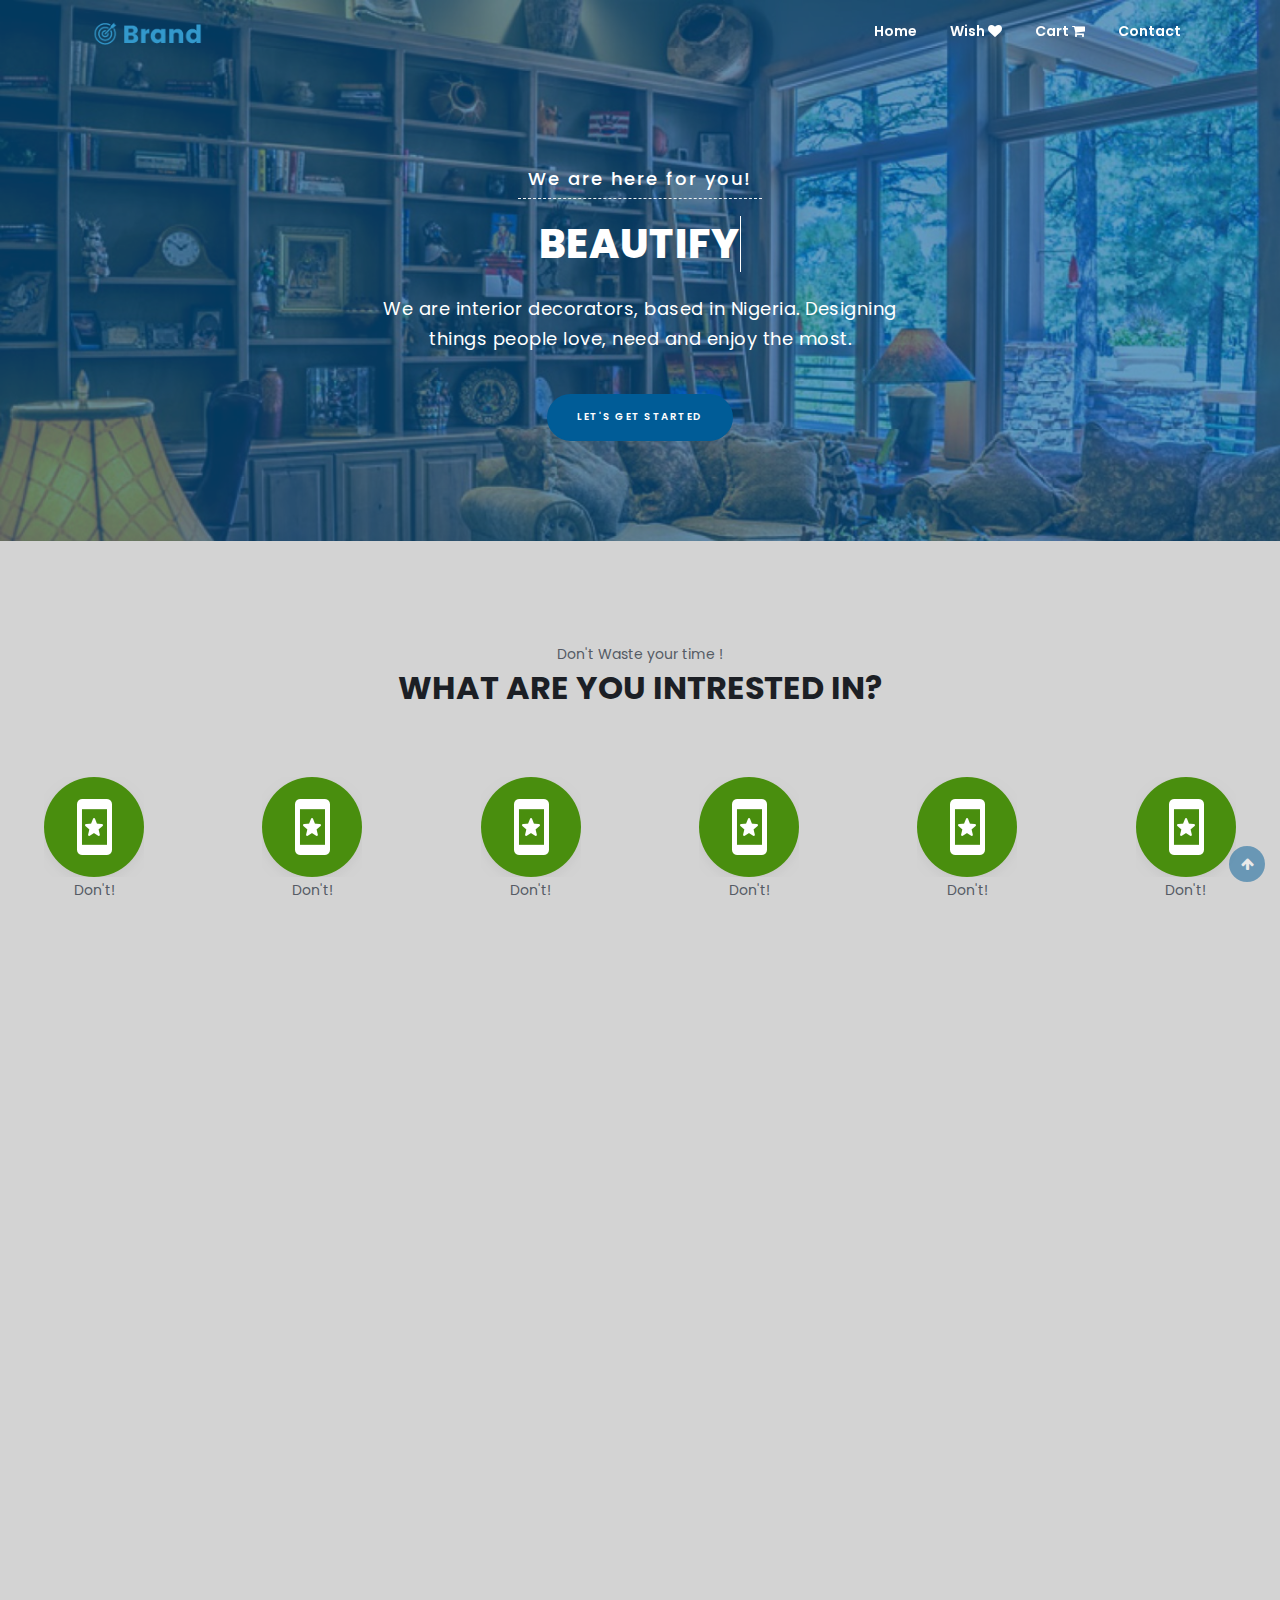
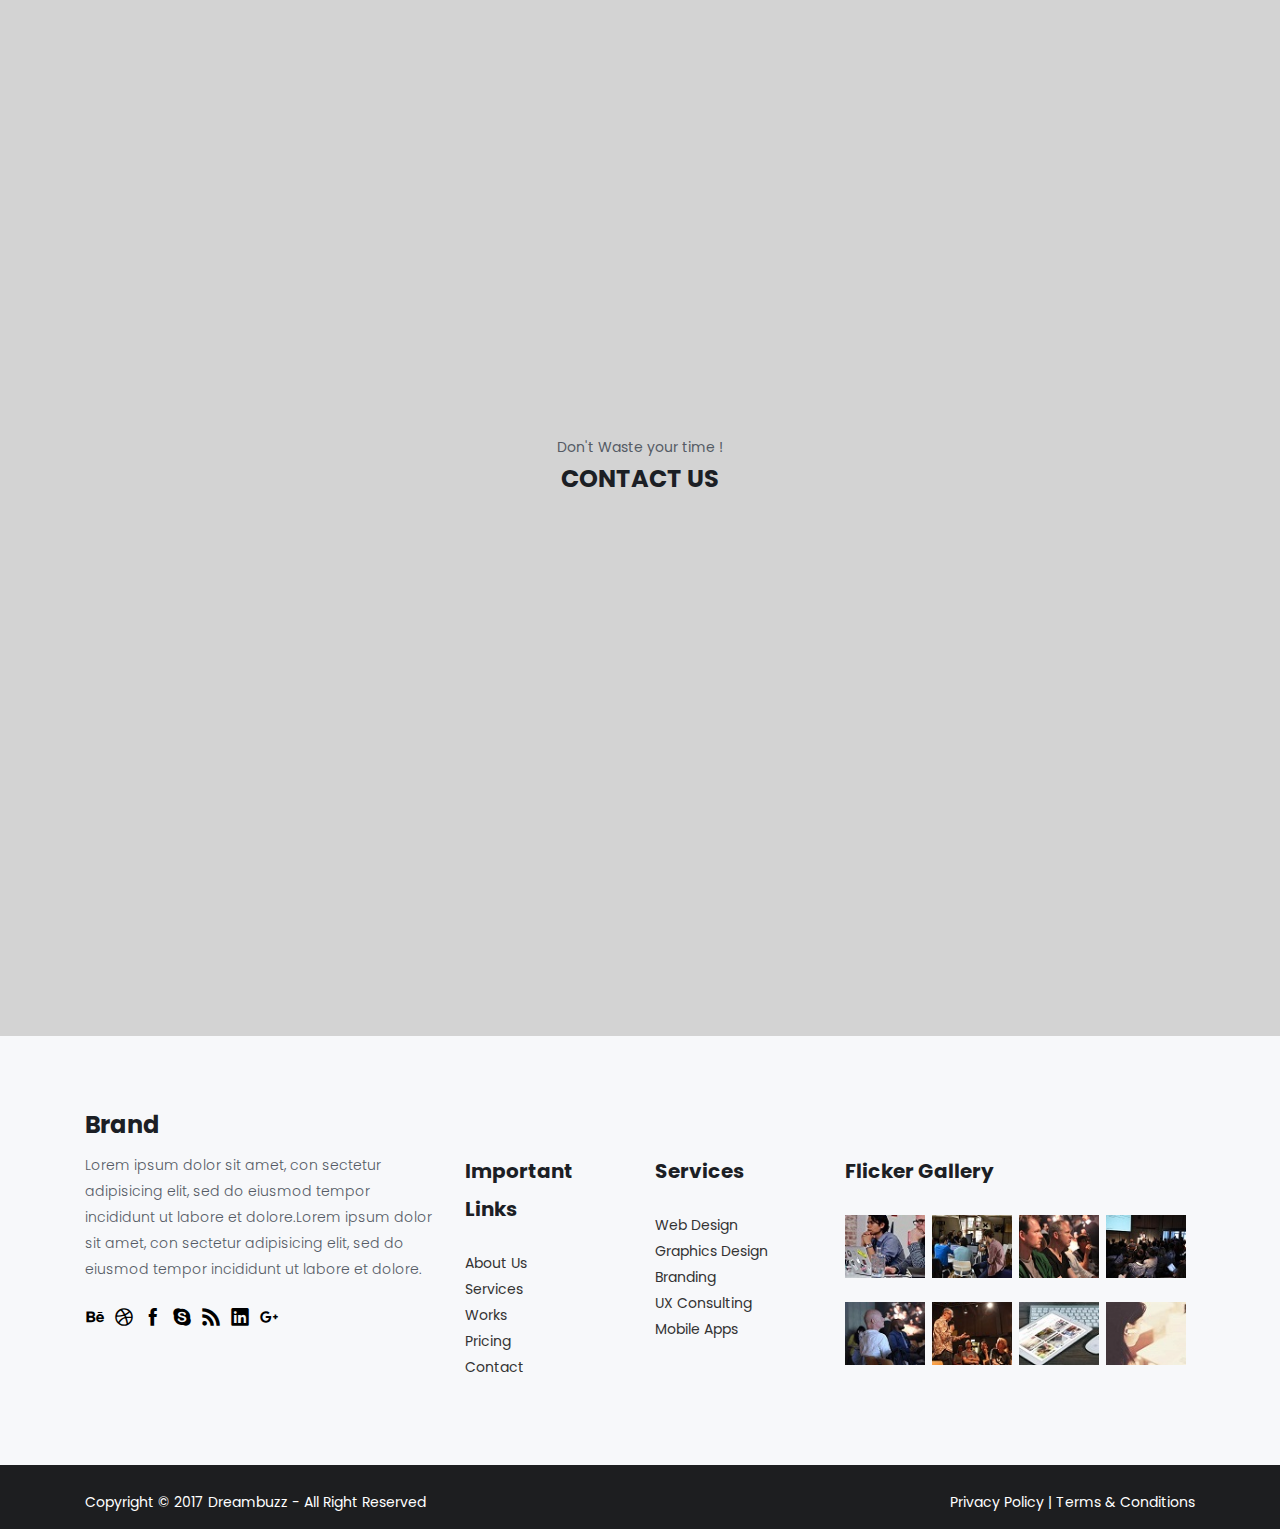
==== shop.html @ a3e7e185 "interior decoration web" ====
<!DOCTYPE html>
<html lang="en">

<head>
    <!-- Required meta tags -->
    <meta charset="utf-8">
    <meta name="viewport" content="width=device-width, initial-scale=1, shrink-to-fit=no">
    <meta name="keywords" content="Bootstrap, Landing page, Template, Registration, Landing">
    <meta name="viewport" content="width=device-width, initial-scale=1, maximum-scale=1">
    <meta name="author" content="Dreambuzz">
    <title>Interior decoretion</title>

    <!-- Bootstrap CSS -->
    <link rel="stylesheet" href="css/bootstrap.min.css">
    <!-- Font awesome CSS -->
    <link rel="stylesheet" href="css/font-awesome.min.css">
    <!-- LIne Icons CSS -->
    <link rel="stylesheet" href="css/simple-line-icons.css">
    <!-- Icofont CSS -->
    <link rel="stylesheet" href="css/icofont.css">
    <!-- Animation -->
    <link rel="stylesheet" href="css/animate.css">
    <!-- prettyphoto -->
    <link rel="stylesheet" href="css/magnific-popup.css">
    <link rel="stylesheet" href="css/effects.css">
    <!-- AOS Animation CSS -->
    <link rel="stylesheet" href="css/aos.css">
    <!-- Owl carousel CSS -->
    <link rel="stylesheet" href="css/owl.carousel.css">
    <link rel="stylesheet" href="css/owl.theme.css">
    <!-- Main Custom CSS -->
    <link rel="stylesheet" href="css/main.css">
    <!-- Respnsive CSS -->
    <link rel="stylesheet" href="css/responsive.css">
</head>

<body style="background-color:lightgrey">
    <!-- Header Section Start -->
    <nav class="navbar navbar-toggleable-sm fixed-top nav-sticky navbar-light site-navigation">
        <div class="container">
            <a class="navbar-brand" href="index.html"><img src="img/logo.png" alt=""></a>
            <button class="navbar-toggler" type="button" data-toggle="collapse" data-target="#navbarCollapse" aria-controls="navbarCollapse" aria-expanded="false" aria-label="Toggle navigation">
                <i class="icon-menu"></i>
              </button>
            <div class="collapse navbar-collapse justify-content-end" id="navbarCollapse">
                <ul class="navbar-nav">
                    <li class="nav-item">
                        <a class="nav-link" href="index-4.html">Home</a>
                    </li>
                    <li class="nav-item">
                        <a class="nav-link" href="#">Wish <i class="fa fa-heart"></i></a>
                    </li>
                    <li class="nav-item">
                        <a class="nav-link" href="#why">Cart <i class="fa fa-shopping-cart"></i></a>
                    </li>

                    <li class="nav-item">
                        <a class="nav-link" href="#contact">Contact</a>
                    </li>
                </ul>
            </div>
        </div>
    </nav>

    <header id="hero-area2" class="particle-bg welcome-image-area">
        <div class="container">
            <div class="row justify-content-md-center">
                <div class="col-md-10">
                    <div class="item active">
                        <div class="contents text-center">
                            <h6> We are here for you!</h6>
                            <h1 class="typewrite" data-period="2000" data-type='[ "Beautify your home.", "We are creative.", "have 30 years experience.", "Lets work professionally" ]'>
                                <span class="wrap"></span>
                            </h1>
                            <p class="lead">We are interior decorators, based in Nigeria. Designing
                                <br>things people love, need and enjoy the most.</p> <a rel="nofollow" href="h.html" class="btn btn-brand  btn-circle wow fadeInUp" data-wow-duration="1000ms" data-wow-delay="400ms">Let's Get Started</a> </div>
                    </div>
                </div>
            </div>
        </div>
    </header>
    <!-- Header Section End -->


    <!-- Intrest -->
        <div class=" text-center">
            <div class="row">
                <div class="col-md-12">
                    <div class="heading-intro">
                        <p>Don't Waste your time !</p>
                        <h2 class="text-uppercase">What are you intrested in?</h2>
                    </div>
                </div>
            </div>

            <div class="row data-aos" data-aos="fade-up">
                <div class="col-lg-2 col-md-2 col-4">
                    <a href="" ><img src="img/airtime.png" class="img-fluid"></a><br>
                    <p>Don't!</p>
                </div>
                <div class="col-lg-2 col-md-2 col-4">
                    <a href="" ><img src="img/airtime.png" class="img-fluid"></a><br>
                    <p>Don't!</p>
                </div>
                <div class="col-lg-2 col-md-2 col-4">
                    <a href="" ><img src="img/airtime.png" class="img-fluid"></a><br>
                    <p>Don't!</p>
                </div>
                <div class="col-lg-2 col-md-2 col-4">
                    <a href="" ><img src="img/airtime.png" class="img-fluid"></a><br>
                    <p>Don't!</p>
                </div>
                <div class="col-lg-2 col-md-2 col-4">
                    <a href="" ><img src="img/airtime.png" class="img-fluid"></a><br>
                    <p>Don't!</p>
                </div>
                <div class="col-lg-2 col-md-2 col-4">
                    <a href="" ><img src="img/airtime.png" class="img-fluid"></a><br>
                    <p>Don't!</p>
                </div>
            </div>

        </div>
    <!-- /end of intrest -->


    <!-- hot deals -->
    <div class="shop_group  data-aos margin-top-40" data-aos="fade-up">
        <div class="row">
            <div  class="col-12  p-3 mb-1" style="background-color: white">
                    Hot Deals
            </div>
        </div>
        <div class="row  text-center" style="background-color: white">
            <div class="col-lg-2 col-md-2 col-sm-4 col-6">
                <div>
                <img src="img/shop/e1.jpg" style="width: 100%">
                <div class="top-right">-20%</div>
                </div>
                <div style="font-size: 13px">32gb Pen Drive Flash Drive<br><b>$2,899</b><br><del>$7800</del></div>
            </div>
            <div class="col-lg-2 col-md-2 col-sm-4 col-6">
                <div>
                <img src="img/shop/e2.jpg" style="width: 100%">
                <div class="top-right">-20%</div>
                </div>
                <div style="font-size: 13px">32gb Pen Drive Flash Drive<br><b>$2,899</b><br><del>$7800</del></div>
            </div>
            <div class="col-lg-2 col-md-2 col-sm-4 col-6">
                <div>
                <img src="img/shop/e3.jpg" style="width: 100%">
                <div class="top-right">-20%</div>
                </div>
                <div style="font-size: 13px">32gb Pen Drive Flash Drive<br><b>$2,899</b><br><del>$7800</del></div>
            </div>
            <div class="col-lg-2 col-md-2 col-sm-4 col-6">
                <div>
                <img src="img/shop/e4.jpg" style="width: 100%">
                <div class="top-right">-20%</div>
                </div>
                <div style="font-size: 13px">32gb Pen Drive Flash Drive<br><b>$2,899</b><br><del>$7800</del></div>
            </div>
            <div class="col-lg-2 col-md-2 col-sm-4 col-6">
                <div>
                <img src="img/shop/e5.jpg" style="width: 100%">
                <div class="top-right">-20%</div>
                </div>
                <div style="font-size: 13px">32gb Pen Drive Flash Drive<br><b>$2,899</b><br><del>$7800</del></div>
            </div>
            <div class="col-lg-2 col-md-2 col-sm-4 col-6">
                <div>
                <img src="img/shop/e6.jpg" style="width: 100%">
                <div class="top-right">-20%</div>
                </div>
                <div style="font-size: 13px">32gb Pen Drive Flash Drive<br><b>$2,899</b><br><del>$7800</del></div>
            </div>
        </div>
    </div>
    <!-- end of a1 -->
    
    
        <!-- /end of hot deals -->

        
    <!-- hot deals -->
    <div class="shop_group  data-aos margin-top-40" data-aos="fade-up">
        <div class="row">
            <div  class="col-12  p-3 mb-1" style="background-color: white">
                    Hot Deals
            </div>
        </div>
        <div class="row  text-center" style="background-color: white">
            <div class="col-lg-2 col-md-2 col-sm-4 col-6">
                <div>
                <img src="img/shop/e1.jpg" style="width: 100%">
                <div class="top-right">-20%</div>
                </div>
                <div style="font-size: 13px">32gb Pen Drive Flash Drive<br><b>$2,899</b><br><del>$7800</del></div>
            </div>
            <div class="col-lg-2 col-md-2 col-sm-4 col-6">
                <div>
                <img src="img/shop/e2.jpg" style="width: 100%">
                <div class="top-right">-20%</div>
                </div>
                <div style="font-size: 13px">32gb Pen Drive Flash Drive<br><b>$2,899</b><br><del>$7800</del></div>
            </div>
            <div class="col-lg-2 col-md-2 col-sm-4 col-6">
                <div>
                <img src="img/shop/e3.jpg" style="width: 100%">
                <div class="top-right">-20%</div>
                </div>
                <div style="font-size: 13px">32gb Pen Drive Flash Drive<br><b>$2,899</b><br><del>$7800</del></div>
            </div>
            <div class="col-lg-2 col-md-2 col-sm-4 col-6">
                <div>
                <img src="img/shop/e4.jpg" style="width: 100%">
                <div class="top-right">-20%</div>
                </div>
                <div style="font-size: 13px">32gb Pen Drive Flash Drive<br><b>$2,899</b><br><del>$7800</del></div>
            </div>
            <div class="col-lg-2 col-md-2 col-sm-4 col-6">
                <div>
                <img src="img/shop/e5.jpg" style="width: 100%">
                <div class="top-right">-20%</div>
                </div>
                <div style="font-size: 13px">32gb Pen Drive Flash Drive<br><b>$2,899</b><br><del>$7800</del></div>
            </div>
            <div class="col-lg-2 col-md-2 col-sm-4 col-6">
                <div>
                <img src="img/shop/e6.jpg" style="width: 100%">
                <div class="top-right">-20%</div>
                </div>
                <div style="font-size: 13px">32gb Pen Drive Flash Drive<br><b>$2,899</b><br><del>$7800</del></div>
            </div>
        </div>
    </div>
    <!-- end of a1 -->
    
    
        <!-- /end of hot deals -->

        
    <!-- hot deals -->
    <div class="shop_group  data-aos margin-top-40" data-aos="fade-up">
        <div class="row">
            <div  class="col-12  p-3 mb-1" style="background-color: white">
                    Hot Deals
            </div>
        </div>
        <div class="row  text-center" style="background-color: white">
            <div class="col-lg-2 col-md-2 col-sm-4 col-6">
                <div>
                <img src="img/shop/e1.jpg" style="width: 100%">
                <div class="top-right">-20%</div>
                </div>
                <div style="font-size: 13px">32gb Pen Drive Flash Drive<br><b>$2,899</b><br><del>$7800</del></div>
            </div>
            <div class="col-lg-2 col-md-2 col-sm-4 col-6">
                <div>
                <img src="img/shop/e2.jpg" style="width: 100%">
                <div class="top-right">-20%</div>
                </div>
                <div style="font-size: 13px">32gb Pen Drive Flash Drive<br><b>$2,899</b><br><del>$7800</del></div>
            </div>
            <div class="col-lg-2 col-md-2 col-sm-4 col-6">
                <div>
                <img src="img/shop/e3.jpg" style="width: 100%">
                <div class="top-right">-20%</div>
                </div>
                <div style="font-size: 13px">32gb Pen Drive Flash Drive<br><b>$2,899</b><br><del>$7800</del></div>
            </div>
            <div class="col-lg-2 col-md-2 col-sm-4 col-6">
                <div>
                <img src="img/shop/e4.jpg" style="width: 100%">
                <div class="top-right">-20%</div>
                </div>
                <div style="font-size: 13px">32gb Pen Drive Flash Drive<br><b>$2,899</b><br><del>$7800</del></div>
            </div>
            <div class="col-lg-2 col-md-2 col-sm-4 col-6">
                <div>
                <img src="img/shop/e5.jpg" style="width: 100%">
                <div class="top-right">-20%</div>
                </div>
                <div style="font-size: 13px">32gb Pen Drive Flash Drive<br><b>$2,899</b><br><del>$7800</del></div>
            </div>
            <div class="col-lg-2 col-md-2 col-sm-4 col-6">
                <div>
                <img src="img/shop/e6.jpg" style="width: 100%">
                <div class="top-right">-20%</div>
                </div>
                <div style="font-size: 13px">32gb Pen Drive Flash Drive<br><b>$2,899</b><br><del>$7800</del></div>
            </div>
        </div>
    </div>
    <!-- end of a1 -->
    
    
        <!-- /end of hot deals -->
    

    <!-- START CONTACT DESIGN AREA -->
    <section id="contact" class="contact-area padd-btm-100">
        <div class="container">
            <div class="row">
                <div class="col-md-12 text-center">
                    <div class="heading-intro">
                        <p>Don't Waste your time !</p>
                        <h3 class="text-uppercase">Contact us</h3>
                    </div>
                </div>
            </div>
            <div class="row">
                <div class="col-md-8 offset-2">
                    <form id="contactForm" class="contact-form data-aos" data-aos="fade-up" action="http://themeturn.com/tf-db/brand-intro/brand/form-process.php" method="post">
                        <div class="row">
                            <div class="col-md-6 form-group">
                                <input id="name" class="form-control" type="text" name="name" placeholder="Name" required>
                            </div>
                            <div class="col-md-6 form-group">
                                <input id="email" class="form-control" type="email" name="email" placeholder="Email" required>
                            </div>
                            <div class="col-md-12 form-group">
                                <input id="subject" class="form-control" type="text" name="subject" placeholder="Subject" required>
                            </div>
                            <div class="col-md-12 form-group">
                                <textarea id="message" name="message" class="form-control" placeholder="Message" rows="7" required></textarea>
                            </div>
                            <div class="col-md-12 text-center">
                                <button class="btn btn-brand btn-circle" id="form-submit" type="submit" value="Submit">Submit Now</button>
                            </div>
                            <div class="col-md-12 text-center">
                                <p class="input-success">We have received your mail, We will get back to you soon!</p>
                                <p class="input-error">Sorry, Message could not send! Please try again.</p>
                            </div>
                        </div>
                    </form>
                </div>
            </div>
        </div>
    </section>
    <!-- / END CONTACT DESIGN AREA -->

    

    <!-- Footer Section Start -->
    <footer>
        <!-- Footer Area Start -->
        <section class="grey-bg section-padding" id="footer">
            <div class="container wow fadeInDown" data-wow-duration="1000ms" data-wow-delay="300ms">
                <h3 class="logo-title">Brand</h3>
                <div class="row">
                    <div class="col-md-4 col-sm-6 col-xs-12">
                        <div class="widget">
                            <div class="textwidget">
                                <p>Lorem ipsum dolor sit amet, con sectetur adipisicing elit, sed do eiusmod tempor incididunt ut labore et dolore.Lorem ipsum dolor sit amet, con sectetur adipisicing elit, sed do eiusmod tempor incididunt ut labore et dolore.</p>
                            </div>
                            <ul class="list-inline footer-social-link">
                                <li class="list-inline-item"><a href="#"><i class="icon icofont-social-behance"></i></a></li>
                                <li class="list-inline-item"><a href="#"><i class="icon icofont-social-dribbble"></i></a></li>
                                <li class="list-inline-item"><a href="#"><i class="icon icofont-social-facebook"></i></a></li>
                                <li class="list-inline-item"><a href="#"><i class="icon icofont-social-skype"></i></a></li>
                                <li class="list-inline-item"><a href="#"><i class="icon icofont-social-rss"></i></a></li>
                                <li class="list-inline-item"><a href="#"><i class="icon icofont-social-linkedin"></i></a></li>
                                <li class="list-inline-item"><a href="#"><i class="icon icofont-social-google-plus"></i></a></li>
                            </ul>
                        </div>
                    </div>
                    <div class="col-md-2 col-sm-6 col-xs-12">
                        <div class="widget">
                            <h3 class="block-title">Important Links</h3>
                            <ul class="footer-menu">
                                <li><a href="#">About Us</a></li>
                                <li><a href="#">Services</a></li>
                                <li><a href="#">Works</a></li>
                                <li><a href="#">Pricing</a></li>
                                <li><a href="#">Contact</a></li>
                            </ul>
                        </div>
                    </div>
                    <div class="col-md-2 col-sm-6 col-xs-12">
                        <div class="widget">
                            <h3 class="block-title">Services</h3>
                            <ul class="footer-menu">
                                <li><a href="#">Web Design</a></li>
                                <li><a href="#">Graphics Design</a></li>
                                <li><a href="#">Branding</a></li>
                                <li><a href="#">UX Consulting</a></li>
                                <li><a href="#">Mobile Apps</a></li>
                            </ul>
                        </div>
                    </div>
                    <div class="col-md-4 col-sm-6 col-xs-12">
                        <div class="widget">
                            <h3 class="block-title">Flicker Gallery</h3>
                            <ul class="featured-list">
                                <li>
                                    <a href="#"><img alt="" src="img/featured/img1.jpg"></a>
                                </li>
                                <li>
                                    <a href="#"><img alt="" src="img/featured/img2.jpg"></a>
                                </li>
                                <li>
                                    <a href="#"><img alt="" src="img/featured/img3.jpg"></a>
                                </li>
                                <li>
                                    <a href="#"><img alt="" src="img/featured/img4.jpg"></a>
                                </li>
                                <li>
                                    <a href="#"><img alt="" src="img/featured/img5.jpg"></a>
                                </li>
                                <li>
                                    <a href="#"><img alt="" src="img/featured/img6.jpg"></a>
                                </li>
                                <li>
                                    <a href="#"><img alt="" src="img/featured/img7.jpg"></a>
                                </li>
                                <li>
                                    <a href="#"><img alt="" src="img/featured/img8.jpg"></a>
                                </li>
                            </ul>
                        </div>
                    </div>
                </div>
            </div>
        </section>
        <!-- Footer area End -->

        <!-- Copyright Start  -->
        <div id="copyright">
            <div class="container">
                <div class="row">
                    <div class="col-md-12">
                        <div class=" pull-left wow fadeInLeft" data-wow-duration="1000ms" data-wow-delay="300ms">
                            <p>Copyright &copy; 2017 <a rel="nofollow" href="#">Dreambuzz</a> - All Right Reserved</p>
                        </div>
                        <div class="pull-right">
                            <p><a href="#">Privacy Policy </a>| <a href="#">Terms &amp; Conditions</a></p>
                        </div>
                    </div>
                </div>
            </div>
        </div>
        <!-- Copyright End -->

    </footer>
    <!-- Footer Section End -->

    <!-- Go To Top Link -->
    <a href="#hero-area2" class="back-to-top">
        <i class="fa fa-arrow-up"></i>
    </a>


    <!-- jQuery first, then Tether, then Bootstrap JS. -->
    <script src="js/jquery.js"></script>
    <!-- THETHER JS -->
    <script src="js/tether.min.js"></script>
    <!-- BOOTSTRAP JS -->
    <script src="js/bootstrap.min.js"></script>
    <!-- MIXITUP JS -->
    <script src="js/jquery.mixitup.js"></script>
    <!-- EASING JavaScript -->
    <script src="js/jquery.easing.min.js"></script>
    <!-- MAGNIFIC POPUP JS -->
    <script type="text/javascript" src="js/jquery.magnific-popup.min.js"></script>
    <!-- WAYPOINT JS -->
    <script type="text/javascript" src="js/waypoints.min.js"></script>
    <!--COUNTERUP JS -->
    <script src="js/jquery.counterup.js"></script>
    <!-- OWL CAROUSEL JS -->
    <script src="js/owl.carousel.min.js"></script>
    <!-- NAVIGATION MENU JS -->
    <script src="js/jquery.nav.js"></script>
    <!-- SMOOTH SCROLL JS -->
    <script src="js/smooth-scroll.js"></script>
    <!-- SCROLL TO TOP JS -->
    <script src="js/smooth-on-scroll.js"></script>
    <!-- AOS ANIMATION JS -->
    <script src="js/aos.js"></script>
    <!-- MAIN CUSTOM JS -->
    <script src="js/main.js"></script>



</body>


</html>
---- css/simple-line-icons.css ----
@font-face {
  font-family: 'simple-line-icons';
  src: url('../fonts/Simple-Line-Iconsb26c.eot?v=2.4.0');
  src: url('../fonts/Simple-Line-Iconsb26c.eot?v=2.4.0#iefix') format('embedded-opentype'), url('../fonts/Simple-Line-Iconsb26c.woff2?v=2.4.0') format('woff2'), url('../fonts/Simple-Line-Iconsb26c.ttf?v=2.4.0') format('truetype'), url('../fonts/Simple-Line-Iconsb26c.woff?v=2.4.0') format('woff'), url('../fonts/Simple-Line-Iconsb26c.svg?v=2.4.0#simple-line-icons') format('svg');
  font-weight: normal;
  font-style: normal;
}
/*
 Use the following CSS code if you want to have a class per icon.
 Instead of a list of all class selectors, you can use the generic [class*="icon-"] selector, but it's slower:
*/
.icon-user,
.icon-people,
.icon-user-female,
.icon-user-follow,
.icon-user-following,
.icon-user-unfollow,
.icon-login,
.icon-logout,
.icon-emotsmile,
.icon-phone,
.icon-call-end,
.icon-call-in,
.icon-call-out,
.icon-map,
.icon-location-pin,
.icon-direction,
.icon-directions,
.icon-compass,
.icon-layers,
.icon-menu,
.icon-list,
.icon-options-vertical,
.icon-options,
.icon-arrow-down,
.icon-arrow-left,
.icon-arrow-right,
.icon-arrow-up,
.icon-arrow-up-circle,
.icon-arrow-left-circle,
.icon-arrow-right-circle,
.icon-arrow-down-circle,
.icon-check,
.icon-clock,
.icon-plus,
.icon-minus,
.icon-close,
.icon-event,
.icon-exclamation,
.icon-organization,
.icon-trophy,
.icon-screen-smartphone,
.icon-screen-desktop,
.icon-plane,
.icon-notebook,
.icon-mustache,
.icon-mouse,
.icon-magnet,
.icon-energy,
.icon-disc,
.icon-cursor,
.icon-cursor-move,
.icon-crop,
.icon-chemistry,
.icon-speedometer,
.icon-shield,
.icon-screen-tablet,
.icon-magic-wand,
.icon-hourglass,
.icon-graduation,
.icon-ghost,
.icon-game-controller,
.icon-fire,
.icon-eyeglass,
.icon-envelope-open,
.icon-envelope-letter,
.icon-bell,
.icon-badge,
.icon-anchor,
.icon-wallet,
.icon-vector,
.icon-speech,
.icon-puzzle,
.icon-printer,
.icon-present,
.icon-playlist,
.icon-pin,
.icon-picture,
.icon-handbag,
.icon-globe-alt,
.icon-globe,
.icon-folder-alt,
.icon-folder,
.icon-film,
.icon-feed,
.icon-drop,
.icon-drawer,
.icon-docs,
.icon-doc,
.icon-diamond,
.icon-cup,
.icon-calculator,
.icon-bubbles,
.icon-briefcase,
.icon-book-open,
.icon-basket-loaded,
.icon-basket,
.icon-bag,
.icon-action-undo,
.icon-action-redo,
.icon-wrench,
.icon-umbrella,
.icon-trash,
.icon-tag,
.icon-support,
.icon-frame,
.icon-size-fullscreen,
.icon-size-actual,
.icon-shuffle,
.icon-share-alt,
.icon-share,
.icon-rocket,
.icon-question,
.icon-pie-chart,
.icon-pencil,
.icon-note,
.icon-loop,
.icon-home,
.icon-grid,
.icon-graph,
.icon-microphone,
.icon-music-tone-alt,
.icon-music-tone,
.icon-earphones-alt,
.icon-earphones,
.icon-equalizer,
.icon-like,
.icon-dislike,
.icon-control-start,
.icon-control-rewind,
.icon-control-play,
.icon-control-pause,
.icon-control-forward,
.icon-control-end,
.icon-volume-1,
.icon-volume-2,
.icon-volume-off,
.icon-calendar,
.icon-bulb,
.icon-chart,
.icon-ban,
.icon-bubble,
.icon-camrecorder,
.icon-camera,
.icon-cloud-download,
.icon-cloud-upload,
.icon-envelope,
.icon-eye,
.icon-flag,
.icon-heart,
.icon-info,
.icon-key,
.icon-link,
.icon-lock,
.icon-lock-open,
.icon-magnifier,
.icon-magnifier-add,
.icon-magnifier-remove,
.icon-paper-clip,
.icon-paper-plane,
.icon-power,
.icon-refresh,
.icon-reload,
.icon-settings,
.icon-star,
.icon-symbol-female,
.icon-symbol-male,
.icon-target,
.icon-credit-card,
.icon-paypal,
.icon-social-tumblr,
.icon-social-twitter,
.icon-social-facebook,
.icon-social-instagram,
.icon-social-linkedin,
.icon-social-pinterest,
.icon-social-github,
.icon-social-google,
.icon-social-reddit,
.icon-social-skype,
.icon-social-dribbble,
.icon-social-behance,
.icon-social-foursqare,
.icon-social-soundcloud,
.icon-social-spotify,
.icon-social-stumbleupon,
.icon-social-youtube,
.icon-social-dropbox,
.icon-social-vkontakte,
.icon-social-steam {
  font-family: 'simple-line-icons';
  speak: none;
  font-style: normal;
  font-weight: normal;
  font-variant: normal;
  text-transform: none;
  line-height: 1;
  /* Better Font Rendering =========== */
  -webkit-font-smoothing: antialiased;
  -moz-osx-font-smoothing: grayscale;
}
.icon-user:before {
  content: "\e005";
}
.icon-people:before {
  content: "\e001";
}
.icon-user-female:before {
  content: "\e000";
}
.icon-user-follow:before {
  content: "\e002";
}
.icon-user-following:before {
  content: "\e003";
}
.icon-user-unfollow:before {
  content: "\e004";
}
.icon-login:before {
  content: "\e066";
}
.icon-logout:before {
  content: "\e065";
}
.icon-emotsmile:before {
  content: "\e021";
}
.icon-phone:before {
  content: "\e600";
}
.icon-call-end:before {
  content: "\e048";
}
.icon-call-in:before {
  content: "\e047";
}
.icon-call-out:before {
  content: "\e046";
}
.icon-map:before {
  content: "\e033";
}
.icon-location-pin:before {
  content: "\e096";
}
.icon-direction:before {
  content: "\e042";
}
.icon-directions:before {
  content: "\e041";
}
.icon-compass:before {
  content: "\e045";
}
.icon-layers:before {
  content: "\e034";
}
.icon-menu:before {
  content: "\e601";
}
.icon-list:before {
  content: "\e067";
}
.icon-options-vertical:before {
  content: "\e602";
}
.icon-options:before {
  content: "\e603";
}
.icon-arrow-down:before {
  content: "\e604";
}
.icon-arrow-left:before {
  content: "\e605";
}
.icon-arrow-right:before {
  content: "\e606";
}
.icon-arrow-up:before {
  content: "\e607";
}
.icon-arrow-up-circle:before {
  content: "\e078";
}
.icon-arrow-left-circle:before {
  content: "\e07a";
}
.icon-arrow-right-circle:before {
  content: "\e079";
}
.icon-arrow-down-circle:before {
  content: "\e07b";
}
.icon-check:before {
  content: "\e080";
}
.icon-clock:before {
  content: "\e081";
}
.icon-plus:before {
  content: "\e095";
}
.icon-minus:before {
  content: "\e615";
}
.icon-close:before {
  content: "\e082";
}
.icon-event:before {
  content: "\e619";
}
.icon-exclamation:before {
  content: "\e617";
}
.icon-organization:before {
  content: "\e616";
}
.icon-trophy:before {
  content: "\e006";
}
.icon-screen-smartphone:before {
  content: "\e010";
}
.icon-screen-desktop:before {
  content: "\e011";
}
.icon-plane:before {
  content: "\e012";
}
.icon-notebook:before {
  content: "\e013";
}
.icon-mustache:before {
  content: "\e014";
}
.icon-mouse:before {
  content: "\e015";
}
.icon-magnet:before {
  content: "\e016";
}
.icon-energy:before {
  content: "\e020";
}
.icon-disc:before {
  content: "\e022";
}
.icon-cursor:before {
  content: "\e06e";
}
.icon-cursor-move:before {
  content: "\e023";
}
.icon-crop:before {
  content: "\e024";
}
.icon-chemistry:before {
  content: "\e026";
}
.icon-speedometer:before {
  content: "\e007";
}
.icon-shield:before {
  content: "\e00e";
}
.icon-screen-tablet:before {
  content: "\e00f";
}
.icon-magic-wand:before {
  content: "\e017";
}
.icon-hourglass:before {
  content: "\e018";
}
.icon-graduation:before {
  content: "\e019";
}
.icon-ghost:before {
  content: "\e01a";
}
.icon-game-controller:before {
  content: "\e01b";
}
.icon-fire:before {
  content: "\e01c";
}
.icon-eyeglass:before {
  content: "\e01d";
}
.icon-envelope-open:before {
  content: "\e01e";
}
.icon-envelope-letter:before {
  content: "\e01f";
}
.icon-bell:before {
  content: "\e027";
}
.icon-badge:before {
  content: "\e028";
}
.icon-anchor:before {
  content: "\e029";
}
.icon-wallet:before {
  content: "\e02a";
}
.icon-vector:before {
  content: "\e02b";
}
.icon-speech:before {
  content: "\e02c";
}
.icon-puzzle:before {
  content: "\e02d";
}
.icon-printer:before {
  content: "\e02e";
}
.icon-present:before {
  content: "\e02f";
}
.icon-playlist:before {
  content: "\e030";
}
.icon-pin:before {
  content: "\e031";
}
.icon-picture:before {
  content: "\e032";
}
.icon-handbag:before {
  content: "\e035";
}
.icon-globe-alt:before {
  content: "\e036";
}
.icon-globe:before {
  content: "\e037";
}
.icon-folder-alt:before {
  content: "\e039";
}
.icon-folder:before {
  content: "\e089";
}
.icon-film:before {
  content: "\e03a";
}
.icon-feed:before {
  content: "\e03b";
}
.icon-drop:before {
  content: "\e03e";
}
.icon-drawer:before {
  content: "\e03f";
}
.icon-docs:before {
  content: "\e040";
}
.icon-doc:before {
  content: "\e085";
}
.icon-diamond:before {
  content: "\e043";
}
.icon-cup:before {
  content: "\e044";
}
.icon-calculator:before {
  content: "\e049";
}
.icon-bubbles:before {
  content: "\e04a";
}
.icon-briefcase:before {
  content: "\e04b";
}
.icon-book-open:before {
  content: "\e04c";
}
.icon-basket-loaded:before {
  content: "\e04d";
}
.icon-basket:before {
  content: "\e04e";
}
.icon-bag:before {
  content: "\e04f";
}
.icon-action-undo:before {
  content: "\e050";
}
.icon-action-redo:before {
  content: "\e051";
}
.icon-wrench:before {
  content: "\e052";
}
.icon-umbrella:before {
  content: "\e053";
}
.icon-trash:before {
  content: "\e054";
}
.icon-tag:before {
  content: "\e055";
}
.icon-support:before {
  content: "\e056";
}
.icon-frame:before {
  content: "\e038";
}
.icon-size-fullscreen:before {
  content: "\e057";
}
.icon-size-actual:before {
  content: "\e058";
}
.icon-shuffle:before {
  content: "\e059";
}
.icon-share-alt:before {
  content: "\e05a";
}
.icon-share:before {
  content: "\e05b";
}
.icon-rocket:before {
  content: "\e05c";
}
.icon-question:before {
  content: "\e05d";
}
.icon-pie-chart:before {
  content: "\e05e";
}
.icon-pencil:before {
  content: "\e05f";
}
.icon-note:before {
  content: "\e060";
}
.icon-loop:before {
  content: "\e064";
}
.icon-home:before {
  content: "\e069";
}
.icon-grid:before {
  content: "\e06a";
}
.icon-graph:before {
  content: "\e06b";
}
.icon-microphone:before {
  content: "\e063";
}
.icon-music-tone-alt:before {
  content: "\e061";
}
.icon-music-tone:before {
  content: "\e062";
}
.icon-earphones-alt:before {
  content: "\e03c";
}
.icon-earphones:before {
  content: "\e03d";
}
.icon-equalizer:before {
  content: "\e06c";
}
.icon-like:before {
  content: "\e068";
}
.icon-dislike:before {
  content: "\e06d";
}
.icon-control-start:before {
  content: "\e06f";
}
.icon-control-rewind:before {
  content: "\e070";
}
.icon-control-play:before {
  content: "\e071";
}
.icon-control-pause:before {
  content: "\e072";
}
.icon-control-forward:before {
  content: "\e073";
}
.icon-control-end:before {
  content: "\e074";
}
.icon-volume-1:before {
  content: "\e09f";
}
.icon-volume-2:before {
  content: "\e0a0";
}
.icon-volume-off:before {
  content: "\e0a1";
}
.icon-calendar:before {
  content: "\e075";
}
.icon-bulb:before {
  content: "\e076";
}
.icon-chart:before {
  content: "\e077";
}
.icon-ban:before {
  content: "\e07c";
}
.icon-bubble:before {
  content: "\e07d";
}
.icon-camrecorder:before {
  content: "\e07e";
}
.icon-camera:before {
  content: "\e07f";
}
.icon-cloud-download:before {
  content: "\e083";
}
.icon-cloud-upload:before {
  content: "\e084";
}
.icon-envelope:before {
  content: "\e086";
}
.icon-eye:before {
  content: "\e087";
}
.icon-flag:before {
  content: "\e088";
}
.icon-heart:before {
  content: "\e08a";
}
.icon-info:before {
  content: "\e08b";
}
.icon-key:before {
  content: "\e08c";
}
.icon-link:before {
  content: "\e08d";
}
.icon-lock:before {
  content: "\e08e";
}
.icon-lock-open:before {
  content: "\e08f";
}
.icon-magnifier:before {
  content: "\e090";
}
.icon-magnifier-add:before {
  content: "\e091";
}
.icon-magnifier-remove:before {
  content: "\e092";
}
.icon-paper-clip:before {
  content: "\e093";
}
.icon-paper-plane:before {
  content: "\e094";
}
.icon-power:before {
  content: "\e097";
}
.icon-refresh:before {
  content: "\e098";
}
.icon-reload:before {
  content: "\e099";
}
.icon-settings:before {
  content: "\e09a";
}
.icon-star:before {
  content: "\e09b";
}
.icon-symbol-female:before {
  content: "\e09c";
}
.icon-symbol-male:before {
  content: "\e09d";
}
.icon-target:before {
  content: "\e09e";
}
.icon-credit-card:before {
  content: "\e025";
}
.icon-paypal:before {
  content: "\e608";
}
.icon-social-tumblr:before {
  content: "\e00a";
}
.icon-social-twitter:before {
  content: "\e009";
}
.icon-social-facebook:before {
  content: "\e00b";
}
.icon-social-instagram:before {
  content: "\e609";
}
.icon-social-linkedin:before {
  content: "\e60a";
}
.icon-social-pinterest:before {
  content: "\e60b";
}
.icon-social-github:before {
  content: "\e60c";
}
.icon-social-google:before {
  content: "\e60d";
}
.icon-social-reddit:before {
  content: "\e60e";
}
.icon-social-skype:before {
  content: "\e60f";
}
.icon-social-dribbble:before {
  content: "\e00d";
}
.icon-social-behance:before {
  content: "\e610";
}
.icon-social-foursqare:before {
  content: "\e611";
}
.icon-social-soundcloud:before {
  content: "\e612";
}
.icon-social-spotify:before {
  content: "\e613";
}
.icon-social-stumbleupon:before {
  content: "\e614";
}
.icon-social-youtube:before {
  content: "\e008";
}
.icon-social-dropbox:before {
  content: "\e00c";
}
.icon-social-vkontakte:before {
  content: "\e618";
}
.icon-social-steam:before {
  content: "\e620";
}
---- css/effects.css ----
.grid {
	position: relative;
	clear: both;
	margin: 0 auto;
	list-style: none;
	text-align: center;
}

/* Common style */
.grid figure {
	position: relative;
	float: left;
	overflow: hidden;
/*	margin: 10px 1%;*/
	min-width: 320px;
	max-width: 480px;
	max-height: 360px;
	width: 100%;
	height: auto;
	text-align: center;
	cursor: pointer;
}

.grid figure img {
	position: relative;
	display: block;
	min-height: 100%;
	max-width: 100%;
}

.grid figure figcaption {
	padding: 2em;
	color: #fff;
	text-transform: uppercase;
	font-size: 1.25em;
	-webkit-backface-visibility: hidden;
	backface-visibility: hidden;
}

.grid figure figcaption::before,
.grid figure figcaption::after {
	pointer-events: none;
}

.grid figure figcaption,
.grid figure figcaption > a {
	position: absolute;
	top: 0;
	left: 0;
	width: 100%;
	height: 100%;
}

/* Anchor will cover the whole item by default */
/* For some effects it will show as a button */
.grid figure figcaption > a {
	z-index: 1000;
	text-indent: 200%;
	white-space: nowrap;
	font-size: 0;
	opacity: 0;
}

.grid figure h2 {
	word-spacing: -0.15em;
	font-weight: 300;
}

.grid figure h2 span {
	font-weight: 800;
}

.grid figure h2,
.grid figure p {
	margin: 0;
}

.grid figure p {
	letter-spacing: 1px;
	font-size: 68.5%;
}




/*---------------*/
/***** Bubba *****/
/*---------------*/

figure.effect-bubba img {
	-webkit-transition: opacity 0.35s;
	transition: opacity 0.35s;
}

figure.effect-bubba:hover img {
	opacity: 0.4;
}

figure.effect-bubba figcaption::before,
figure.effect-bubba figcaption::after {
	position: absolute;
	top: 30px;
	right: 30px;
	bottom: 30px;
	left: 30px;
	content: '';
	opacity: 0;
	-webkit-transition: opacity 0.35s, -webkit-transform 0.35s;
	transition: opacity 0.35s, transform 0.35s;
}

figure.effect-bubba figcaption::before {
	border-top: 1px solid #fff;
	border-bottom: 1px solid #fff;
	-webkit-transform: scale(0,1);
	transform: scale(0,1);
}

figure.effect-bubba figcaption::after {
	border-right: 1px solid #fff;
	border-left: 1px solid #fff;
	-webkit-transform: scale(1,0);
	transform: scale(1,0);
}

figure.effect-bubba h2 {
	padding-top: 30%;
	-webkit-transition: -webkit-transform 0.35s;
	transition: transform 0.35s;
	-webkit-transform: translate3d(0,-20px,0);
	transform: translate3d(0,-20px,0);
}

figure.effect-bubba p {
	padding: 20px 2.5em;
	opacity: 0;
	-webkit-transition: opacity 0.35s, -webkit-transform 0.35s;
	transition: opacity 0.35s, transform 0.35s;
	-webkit-transform: translate3d(0,20px,0);
	transform: translate3d(0,20px,0);
}

figure.effect-bubba:hover figcaption::before,
figure.effect-bubba:hover figcaption::after {
	opacity: 1;
	-webkit-transform: scale(1);
	transform: scale(1);
}

figure.effect-bubba:hover h2,
figure.effect-bubba:hover p {
	opacity: 1;
	-webkit-transform: translate3d(0,0,0);
	transform: translate3d(0,0,0);
}
/*---------------*/
/***** Ruby *****/
/*---------------*/

figure.effect-ruby {
	background-color: #000;
}

figure.effect-ruby img {
	-webkit-transition: opacity 0.35s, -webkit-transform 0.35s;
	transition: opacity 0.35s, transform 0.35s;
	-webkit-transform: scale(1.15);
	transform: scale(1.15);
}

figure.effect-ruby:hover img {
	opacity: 0.5;
	-webkit-transform: scale(1);
	transform: scale(1);
}

figure.effect-ruby h2 {
	margin-top: 20%;
	-webkit-transition: -webkit-transform 0.35s;
	transition: transform 0.35s;
	-webkit-transform: translate3d(0,20px,0);
	transform: translate3d(0,20px,0);
}

figure.effect-ruby p {
	margin: 1em 0 0;
	padding: 3em;
	border: 1px solid #fff;
	opacity: 0;
	-webkit-transition: opacity 0.35s, -webkit-transform 0.35s;
	transition: opacity 0.35s, transform 0.35s;
	-webkit-transform: translate3d(0,20px,0) scale(1.1);
	transform: translate3d(0,20px,0) scale(1.1);
} 

figure.effect-ruby:hover h2 {
	-webkit-transform: translate3d(0,0,0);
	transform: translate3d(0,0,0);
}

figure.effect-ruby:hover p {
	opacity: 1;
	-webkit-transform: translate3d(0,0,0) scale(1);
	transform: translate3d(0,0,0) scale(1);
}
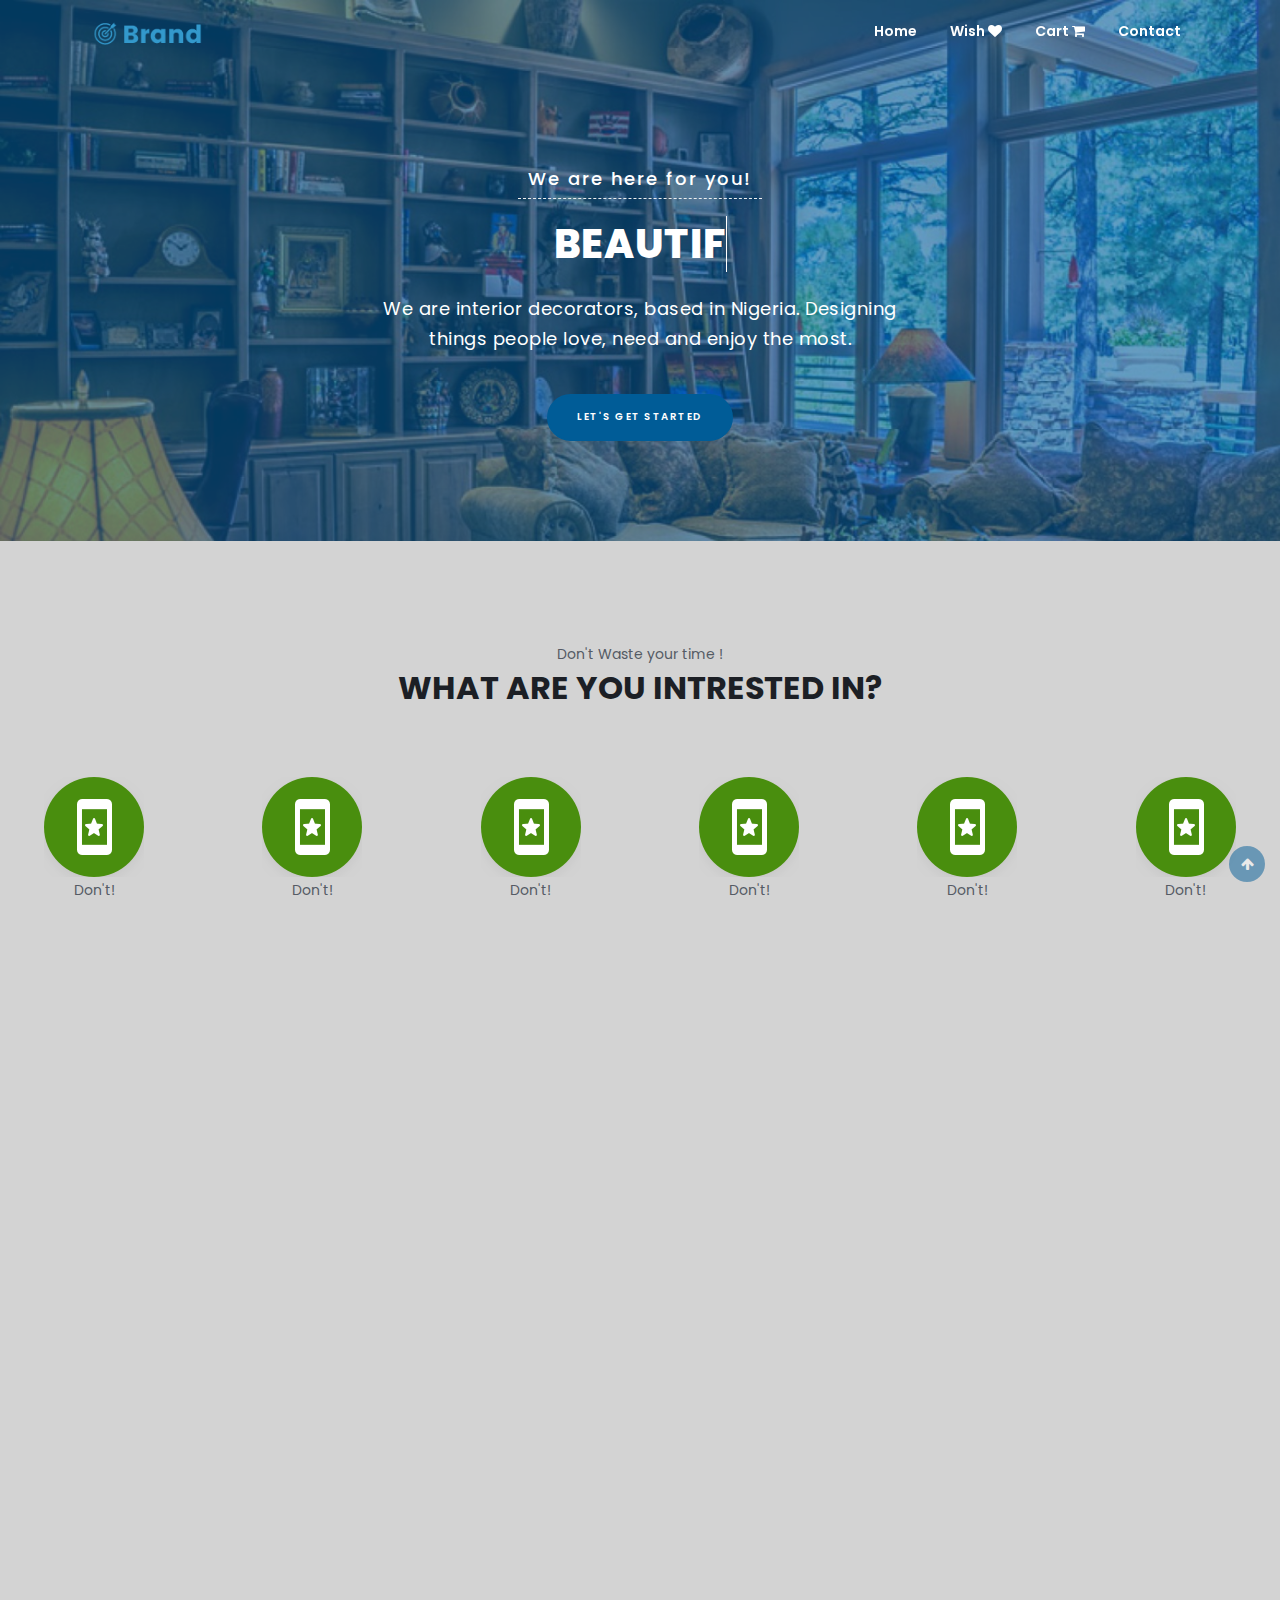
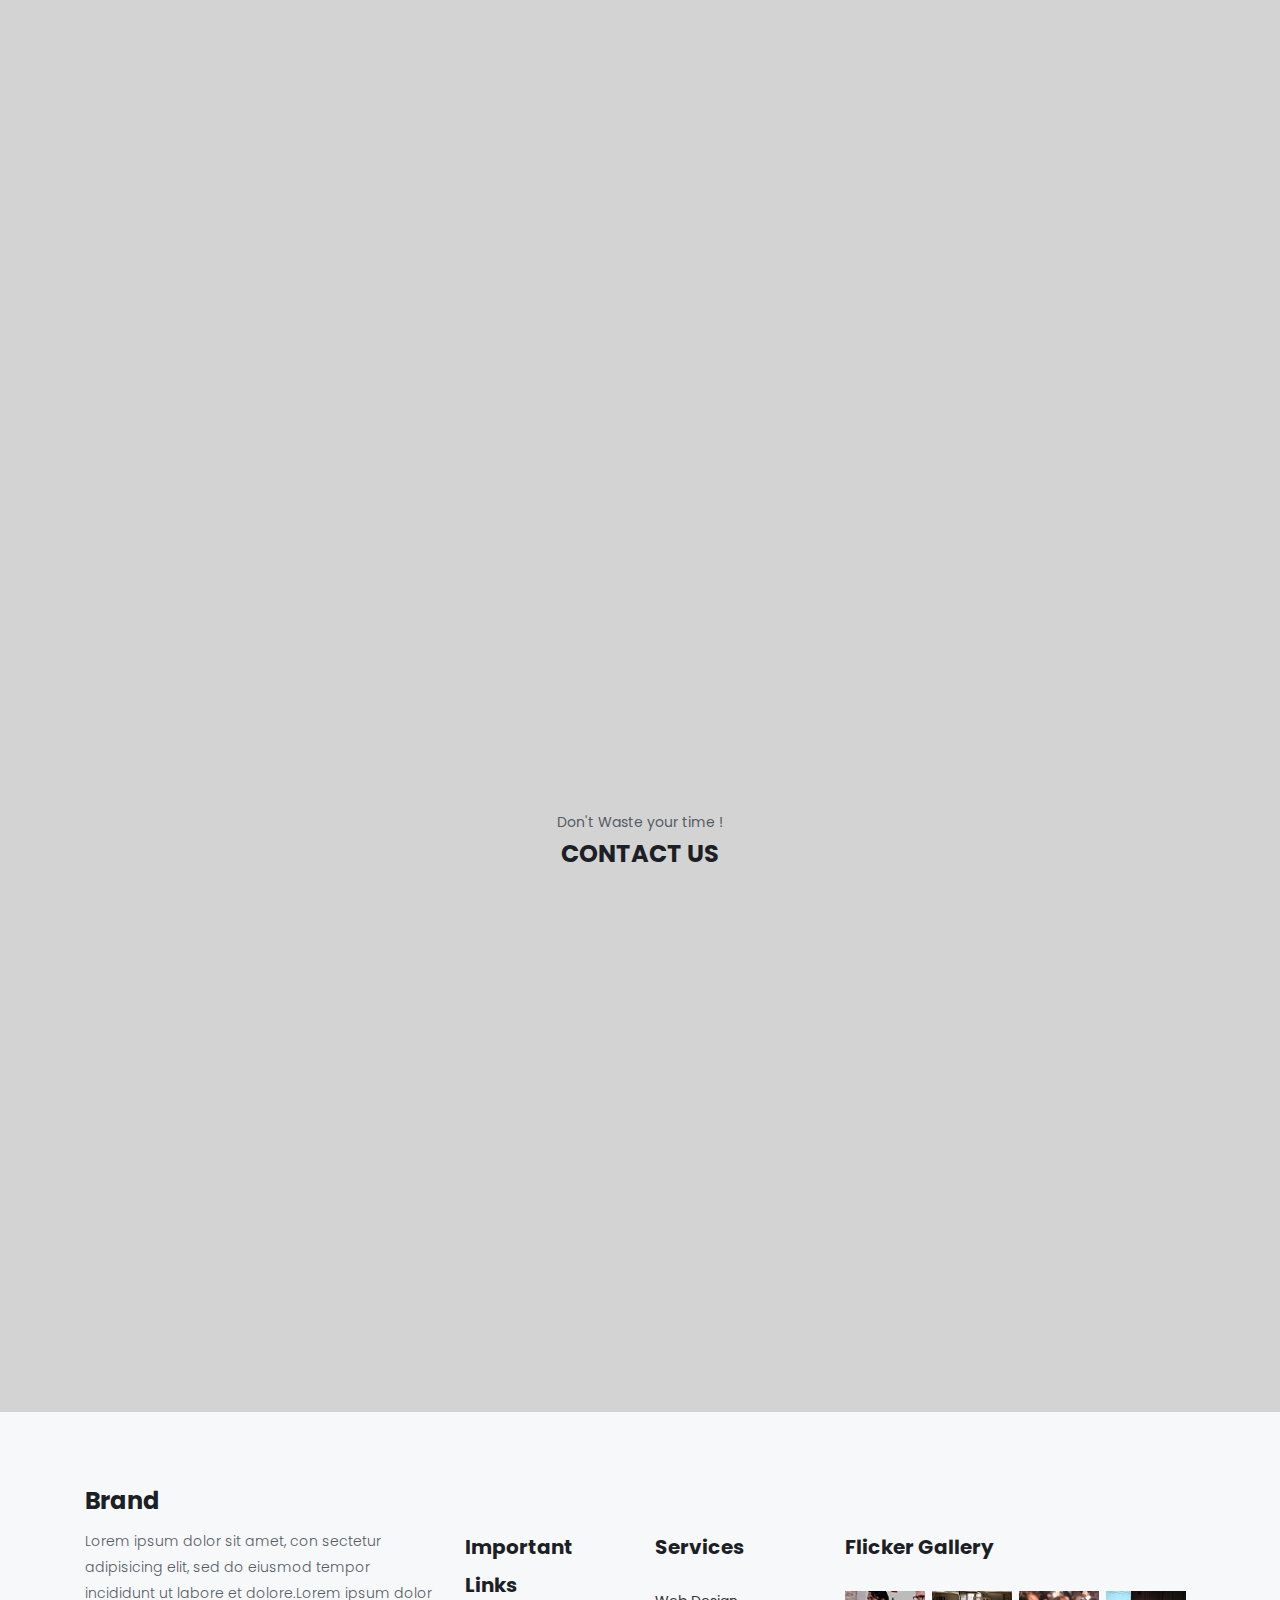
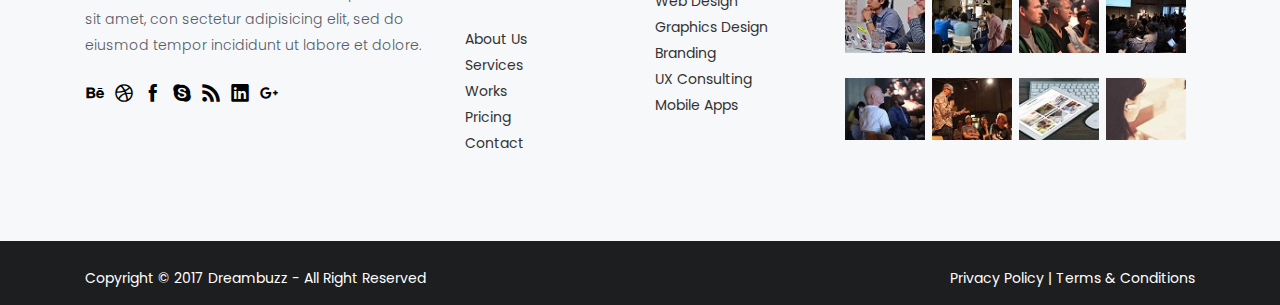
==== commit 92ee2e97: "new cta pictures" ====
--- a/shop.html
+++ b/shop.html
@@ -180,6 +180,21 @@
     
     
         <!-- /end of hot deals -->
+
+
+
+        <!-- b1 -->
+	<div  class="shop_group  data-aos margin-top-40" data-aos="fade-up">
+		<div class="row bg-light">
+			<div class="col-6 pt-3 pb-4">
+				<img src="img/shop/1a.jpg" style="width: 100%">
+			</div>
+			<div class="col-6 pt-3 pb-4">
+				<img src="img/shop/2a.jpg" style="width: 100%">
+			</div>
+		</div>
+	</div><br>
+<!-- end of b1 -->
 
         
     <!-- hot deals -->
